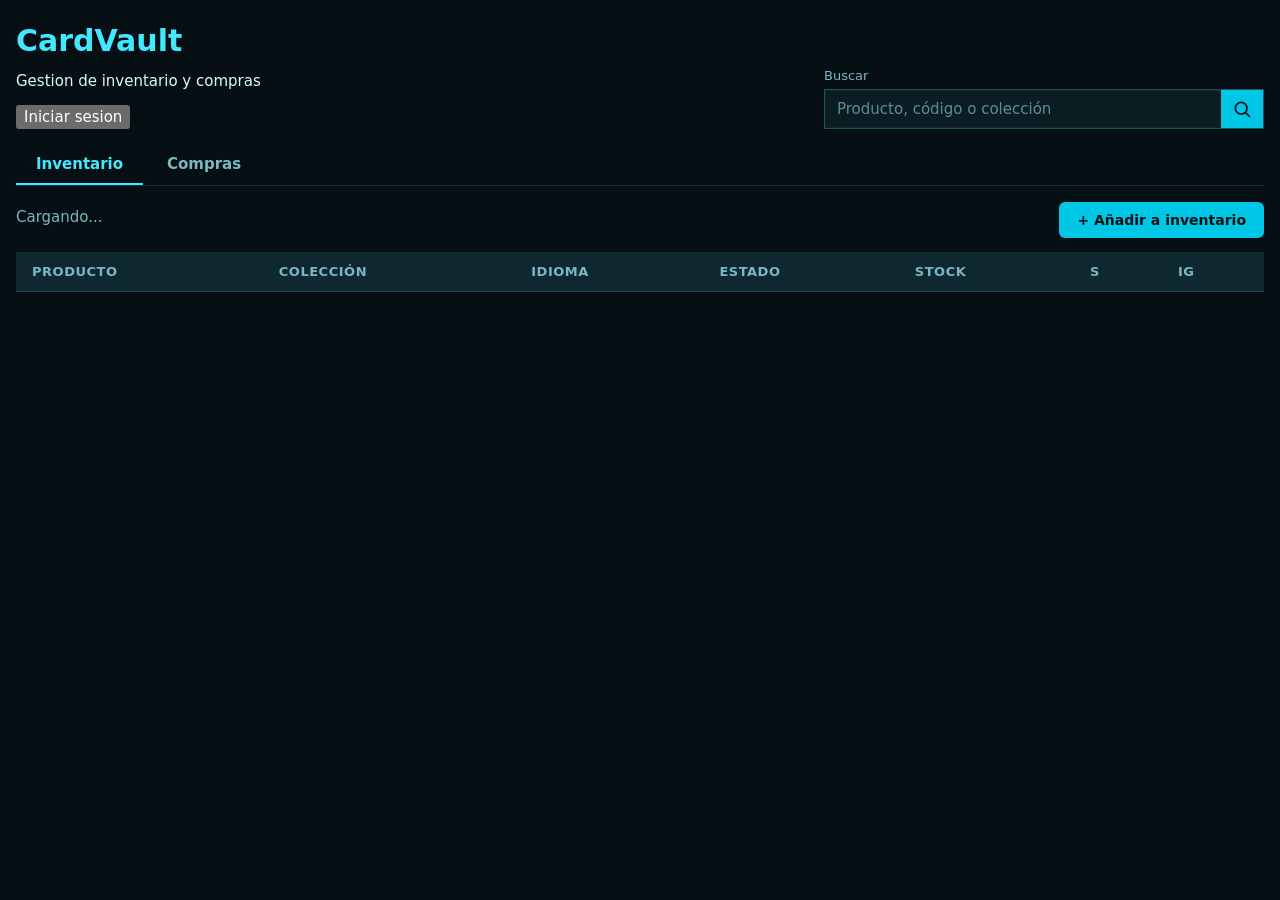
==== inventory/index.html @ c04636fd "Partiendo del proyecto anterior" ====
<!doctype html>
<html lang="es">
<head>
    <meta charset="utf-8">
    <meta name="viewport" content="width=device-width, initial-scale=1">
    <title>CardVault - Inventario</title>
    <link rel="stylesheet" href="../static/css/inventory.css">
</head>
<body>
    <main class="app-shell">
        <header class="topbar">
            <div>
                <h1>CardVault</h1>
                <p id="resultSummary">Gestion de inventario y compras</p>
                <div id="authPanel"></div>
            </div>
            <form class="search" id="searchForm">
                <label for="searchInput">Buscar</label>
                <div class="search-row">
                    <input id="searchInput" name="q" type="search" autocomplete="off" placeholder="Producto, código o colección">
                    <button type="submit" aria-label="Buscar">
                        <svg viewBox="0 0 24 24" aria-hidden="true">
                            <path d="m21 21-4.3-4.3"/>
                            <circle cx="11" cy="11" r="7"/>
                        </svg>
                    </button>
                </div>
            </form>
        </header>

        <nav class="tabs" id="mainTabs">
            <button class="tab active" data-tab="inventory">Inventario</button>
            <button class="tab" data-tab="purchases">Compras</button>
        </nav>

        <!-- Inventory tab -->
        <section class="tab-content active" id="tabInventory">
            <div class="toolbar">
                <div class="density-note">
                    <span id="invSummary">Cargando...</span>
                </div>
                <div>
                    <button id="addInventoryBtn" class="btn-primary">+ Añadir a inventario</button>
                </div>
            </div>
            <div class="table-wrap">
                <table>
                    <thead>
                        <tr>
                            <th>Producto</th>
                            <th>Colección</th>
                            <th>Idioma</th>
                            <th>Estado</th>
                            <th>Stock</th>
                            <th title="Sellado">S</th>
                            <th title="Publicado Instagram">IG</th>
                        </tr>
                    </thead>
                    <tbody id="inventoryBody"></tbody>
                </table>
                <div class="empty-state" id="invEmpty" hidden>No hay productos en inventario.</div>
            </div>
            <div class="load-sentinel" id="invSentinel"></div>
        </section>

        <!-- Purchases tab -->
        <section class="tab-content" id="tabPurchases">
            <div class="toolbar">
                <div class="density-note">
                    <span id="purSummary">Cargando...</span>
                </div>
                <div>
                    <button id="addPurchaseBtn" class="btn-primary">+ Nueva compra</button>
                </div>
            </div>
            <div class="table-wrap">
                <table>
                    <thead>
                        <tr>
                            <th>Fecha</th>
                            <th>Tienda</th>
                            <th>Total</th>
                            <th>Gastos envio</th>
                            <th>Moneda</th>
                            <th>Items</th>
                        </tr>
                    </thead>
                    <tbody id="purchasesBody"></tbody>
                </table>
                <div class="empty-state" id="purEmpty" hidden>No hay compras.</div>
            </div>
            <div class="load-sentinel" id="purSentinel"></div>
        </section>

        <!-- Purchase modal -->
        <div id="purchaseModal" class="modal" hidden>
            <div class="modal-backdrop" id="purBackdrop"></div>
            <div class="modal-body" role="dialog" aria-modal="true">
                <h2 id="purModalTitle">Nueva compra</h2>
                <form id="purchaseForm">
                    <input type="hidden" id="modalPurchaseId">
                    <div class="form-row">
                        <div class="field" style="flex:1">
                            <label for="purDate">Fecha</label>
                            <input id="purDate" type="date" required>
                        </div>
                        <div class="field" style="flex:2">
                            <label for="purEntity">Tienda / entidad</label>
                            <select id="purEntity" required>
                                <option value="">Seleccionar...</option>
                            </select>
                        </div>
                    </div>
                    <div class="form-row">
                        <div class="field" style="flex:1">
                            <label for="purTotal">Total</label>
                            <input id="purTotal" type="number" step="0.01" min="0" placeholder="0.00">
                        </div>
                        <div class="field" style="flex:1">
                            <label for="purShipping">Gastos envio</label>
                            <input id="purShipping" type="number" step="0.01" min="0" placeholder="0.00">
                        </div>
                        <div class="field" style="flex:0 0 auto; min-width:100px">
                            <label for="purCurrency">Moneda</label>
                            <select id="purCurrency">
                                <option value="EUR">EUR</option>
                                <option value="USD">USD</option>
                                <option value="GBP">GBP</option>
                                <option value="JPY">JPY</option>
                            </select>
                        </div>
                    </div>
                    <div class="field">
                        <label for="purRef">Referencia externa</label>
                        <input id="purRef" type="text" placeholder="Nº de pedido, factura...">
                    </div>
                    <div class="field">
                        <label for="purNotes">Notas</label>
                        <input id="purNotes" type="text" placeholder="Observaciones">
                    </div>

                    <h3>Items de la compra</h3>
                    <div class="items-table-wrap">
                        <table id="purchaseItemsTable">
                            <thead>
                                <tr>
                                    <th style="width:55%">Producto</th>
                                    <th style="width:12%">Cantidad</th>
                                    <th style="width:15%">Precio ud.</th>
                                    <th style="width:15%">Total</th>
                                    <th style="width:3%"></th>
                                </tr>
                            </thead>
                            <tbody id="purchaseItemsBody">
                                <tr class="empty-row"><td colspan="5" class="empty-state">Sin items</td></tr>
                            </tbody>
                        </table>
                    </div>
                    <div style="margin-bottom:12px">
                        <button type="button" id="addItemBtn" class="btn-secondary">+ Añadir item</button>
                    </div>

                    <div class="actions">
                        <button type="submit">Guardar compra</button>
                        <button type="button" id="purCancel">Cancelar</button>
                    </div>
                </form>
            </div>
        </div>

        <!-- Inventory entry modal -->
        <div id="entryModal" class="modal" hidden>
            <div class="modal-backdrop" id="entryBackdrop"></div>
            <div class="modal-body" role="dialog" aria-modal="true" style="width:min(520px,calc(100%-40px))">
                <h2 id="entryTitle">Editar inventario</h2>
                <form id="entryForm">
                    <input type="hidden" id="modalInventoryId">
                    <div class="field">
                        <label>Producto</label>
                        <div id="entryProductDisplay" style="padding:8px 10px; border:1px solid var(--border); border-radius:4px; color:var(--text);"></div>
                    </div>
                    <div class="field">
                        <label>Colección</label>
                        <div id="entryCollectionDisplay" style="padding:8px 10px; border:1px solid var(--border); border-radius:4px; color:var(--text);"></div>
                    </div>
                    <div class="form-row">
                        <div class="field" style="flex:1">
                            <label for="entryQuantity">Cantidad</label>
                            <input id="entryQuantity" type="number" min="1" step="1" value="1">
                        </div>
                        <div class="field" style="flex:1">
                            <label for="entryLang">Idioma</label>
                            <select id="entryLang">
                                <option value="">(sin idioma)</option>
                            </select>
                        </div>
                    </div>
                    <div class="form-row">
                        <div class="field" style="flex:1">
                            <label for="entryCondition">Estado</label>
                            <select id="entryCondition">
                                <option value="">(sin estado)</option>
                            </select>
                        </div>
                        <div class="field" style="flex:1">
                            <label>Compra</label>
                            <div id="entryPurchaseDisplay" style="padding:8px 10px; border:1px solid var(--border); border-radius:4px; color:var(--muted); font-size:14px;"></div>
                        </div>
                    </div>
                    <div class="form-row">
                        <div class="field" style="flex:1">
                            <label class="checkbox-label">
                                <input id="entrySealed" type="checkbox">
                                Sellado
                            </label>
                        </div>
                        <div class="field" style="flex:1">
                            <label class="checkbox-label">
                                <input id="entryInstagram" type="checkbox">
                                Publicado Instagram
                            </label>
                        </div>
                    </div>
                    <div class="field">
                        <label for="entryNote">Notas</label>
                        <input id="entryNote" type="text" placeholder="Notas internas">
                    </div>
                    <div class="actions">
                        <button type="submit">Guardar</button>
                        <button type="button" id="entryCancel">Cancelar</button>
                    </div>
                </form>
            </div>
        </div>
    </main>

        <!-- Add inventory modal -->
        <div id="addInvModal" class="modal" hidden>
            <div class="modal-backdrop" id="addInvBackdrop"></div>
            <div class="modal-body" role="dialog" aria-modal="true" style="width:min(520px,calc(100%-40px))">
                <h2>Nuevo inventario</h2>
                <form id="addInvForm">
                    <div class="field">
                        <label for="addInvProduct">Producto</label>
                        <input id="addInvProduct" type="text" placeholder="Buscar producto..." autocomplete="off" required>
                        <div id="addInvSuggestions" class="suggestions" style="display:none"></div>
                    </div>
                    <div class="field">
                        <label for="addInvQty">Cantidad</label>
                        <input id="addInvQty" type="number" min="1" step="1" value="1">
                    </div>
                    <div class="form-row">
                        <div class="field" style="flex:1">
                            <label for="addInvLang">Idioma</label>
                            <select id="addInvLang">
                                <option value="">(sin idioma)</option>
                            </select>
                        </div>
                        <div class="field" style="flex:1">
                            <label for="addInvCondition">Estado</label>
                            <select id="addInvCondition">
                                <option value="">(sin estado)</option>
                            </select>
                        </div>
                    </div>
                    <div class="form-row">
                        <div class="field" style="flex:1">
                            <label class="checkbox-label">
                                <input id="addInvSealed" type="checkbox">
                                Sellado
                            </label>
                        </div>
                        <div class="field" style="flex:1">
                            <label class="checkbox-label">
                                <input id="addInvInstagram" type="checkbox">
                                Publicado Instagram
                            </label>
                        </div>
                    </div>
                    <div class="field">
                        <label for="addInvPurchase">Compra de referencia</label>
                        <input id="addInvPurchase" type="text" placeholder="Buscar por fecha..." autocomplete="off">
                        <div id="addInvPurchaseSuggestions" class="suggestions" style="display:none"></div>
                    </div>
                    <div class="field">
                        <label for="addInvNotes">Notas</label>
                        <input id="addInvNotes" type="text" placeholder="Notas internas">
                    </div>
                    <div class="actions">
                        <button type="submit">Guardar</button>
                        <button type="button" id="addInvCancel">Cancelar</button>
                    </div>
                </form>
            </div>
        </div>

        <!-- Login modal -->
    <div id="loginModal" class="modal" hidden>
        <div class="modal-backdrop" id="loginBackdrop"></div>
        <div class="modal-body" role="dialog" aria-modal="true">
            <h2>Iniciar sesion</h2>
            <form id="loginForm">
                <div class="field">
                    <label for="loginUsername">Usuario o email</label>
                    <input id="loginUsername" name="username" type="text" autocomplete="username">
                </div>
                <div class="field">
                    <label for="loginPassword">Contrasena</label>
                    <input id="loginPassword" name="password" type="password" autocomplete="current-password">
                </div>
                <div class="actions">
                    <button type="submit">Entrar</button>
                    <button type="button" id="loginCancel">Cancelar</button>
                </div>
            </form>
        </div>
    </div>

    <script src="../static/js/inventory.js"></script>
</body>
</html>
---- static/css/inventory.css ----
:root {
    color-scheme: dark;
    --bg: #061014;
    --surface: #0b1c22;
    --surface-soft: #0f2830;
    --surface-strong: #12343c;
    --border: #1e5260;
    --border-soft: rgba(70, 211, 230, 0.18);
    --text: #d7fbff;
    --muted: #7ab7c4;
    --cyan: #42e8ff;
    --cyan-strong: #00c7e6;
    --cyan-soft: rgba(66, 232, 255, 0.12);
    --green: #22c55e;
    --red: #ef4444;
    --shadow: 0 18px 46px rgba(0, 0, 0, 0.36);
}

* {
    box-sizing: border-box;
}

body {
    margin: 0;
    min-height: 100vh;
    background: var(--bg);
    color: var(--text);
    font-family: Inter, ui-sans-serif, system-ui, -apple-system, BlinkMacSystemFont, "Segoe UI", sans-serif;
    font-size: 15px;
}

button, input, select {
    font: inherit;
}

.app-shell {
    width: min(1400px, calc(100% - 32px));
    margin: 0 auto;
    padding: 24px 0;
}

.topbar {
    display: grid;
    grid-template-columns: 1fr minmax(280px, 440px);
    gap: 20px;
    align-items: end;
    margin-bottom: 16px;
}

h1 {
    margin: 0;
    color: var(--cyan);
    font-size: 30px;
    line-height: 1.1;
    font-weight: 760;
}

.search label {
    display: block;
    margin-bottom: 6px;
    color: var(--muted);
    font-size: 13px;
}

.search-row {
    display: grid;
    grid-template-columns: 1fr 42px;
    border: 1px solid var(--border);
    background: var(--surface);
    box-shadow: inset 0 0 0 1px rgba(66, 232, 255, 0.05);
}

.search-row input {
    width: 100%;
    min-width: 0;
    border: 0;
    padding: 10px 12px;
    color: var(--text);
    background: transparent;
    outline: 0;
}

.search-row input::placeholder {
    color: #5b8d98;
}

.search-row button {
    display: inline-grid;
    place-items: center;
    border: 0;
    background: var(--cyan-strong);
    color: #021014;
    cursor: pointer;
}

.search-row button:hover {
    background: var(--cyan);
}

svg {
    width: 20px;
    height: 20px;
    fill: none;
    stroke: currentColor;
    stroke-width: 2;
    stroke-linecap: round;
    stroke-linejoin: round;
}

.toolbar {
    display: flex;
    justify-content: space-between;
    align-items: center;
    gap: 16px;
    margin-bottom: 14px;
}

.density-note {
    min-height: 24px;
    color: var(--muted);
}

.btn-primary {
    padding: 10px 18px;
    border: 0;
    border-radius: 6px;
    background: var(--cyan-strong);
    color: #021014;
    font-weight: 640;
    cursor: pointer;
    font-size: 14px;
}

.btn-primary:hover {
    background: var(--cyan);
}

.table-wrap {
    min-height: 200px;
    overflow-x: auto;
}

table {
    width: 100%;
    border-collapse: collapse;
    background: var(--surface);
}

th, td {
    padding: 12px 16px;
    text-align: left;
    border-bottom: 1px solid var(--border-soft);
}

th {
    color: var(--muted);
    font-weight: 640;
    font-size: 13px;
    text-transform: uppercase;
    letter-spacing: .04em;
    background: var(--surface-soft);
}

tr:hover td {
    background: var(--surface-soft);
}

.stock-positive {
    color: var(--green);
    font-weight: 640;
}

.stock-zero {
    color: var(--muted);
}

.stock-negative {
    color: var(--red);
    font-weight: 640;
}

.btn-icon {
    display: inline-flex;
    align-items: center;
    justify-content: center;
    width: 32px;
    height: 32px;
    border: 1px solid var(--border);
    border-radius: 6px;
    background: transparent;
    color: var(--cyan);
    cursor: pointer;
    transition: border-color .15s, background .15s;
}

.btn-icon:hover {
    border-color: var(--cyan);
    background: var(--cyan-soft);
}

.btn-icon svg {
    width: 16px;
    height: 16px;
}

.empty-state, .loading-state {
    padding: 36px 16px;
    border: 1px solid var(--border-soft);
    background: var(--surface);
    color: var(--muted);
    text-align: center;
}

.load-sentinel {
    height: 36px;
}

/* Tabs */
.tabs {
    display: flex;
    gap: 4px;
    margin-bottom: 16px;
    border-bottom: 1px solid var(--border-soft);
}

.tab {
    padding: 10px 20px;
    border: 0;
    border-bottom: 2px solid transparent;
    background: transparent;
    color: var(--muted);
    cursor: pointer;
    font-size: 15px;
    font-weight: 640;
    transition: color .15s, border-color .15s;
}

.tab:hover {
    color: var(--text);
}

.tab.active {
    color: var(--cyan);
    border-bottom-color: var(--cyan);
}

.tab-content {
    display: none;
}

.tab-content.active {
    display: block;
}

/* Form rows */
.form-row {
    display: flex;
    gap: 12px;
    margin-bottom: 0;
}

.form-row .field {
    margin-bottom: 10px;
}

/* Purchase items table */
.items-table-wrap {
    overflow-x: auto;
    margin-bottom: 8px;
}

#purchaseItemsTable th,
#purchaseItemsTable td {
    padding: 8px 10px;
    font-size: 14px;
}

#purchaseItemsTable td input,
#purchaseItemsTable td select {
    width: 100%;
    padding: 6px 8px;
    border: 1px solid var(--border);
    background: transparent;
    color: var(--text);
    border-radius: 4px;
    font-size: 14px;
}

#purchaseItemsTable td input[type="number"] {
    -moz-appearance: textfield;
}

.item-total {
    color: var(--cyan);
    font-weight: 640;
}

.btn-secondary {
    padding: 8px 14px;
    border: 1px solid var(--border);
    border-radius: 6px;
    background: transparent;
    color: var(--cyan);
    cursor: pointer;
    font-size: 14px;
}

.btn-secondary:hover {
    border-color: var(--cyan);
    background: var(--cyan-soft);
}

.btn-danger {
    padding: 6px 10px;
    border: 0;
    border-radius: 4px;
    background: transparent;
    color: var(--red);
    cursor: pointer;
    font-size: 13px;
}

.btn-danger:hover {
    background: rgba(239, 68, 68, .12);
}

.empty-row td {
    padding: 0;
}

/* Product suggestions */
.suggestions {
    background: var(--surface-strong);
    border: 1px solid var(--border);
    border-radius: 4px;
    box-shadow: var(--shadow);
    max-height: 240px;
    overflow-y: auto;
}

.suggestion-item {
    padding: 8px 12px;
    cursor: pointer;
    font-size: 14px;
    color: var(--text);
}

.suggestion-item:hover {
    background: var(--cyan-soft);
    color: var(--cyan);
}

/* Modal */
.modal {
    position: fixed;
    inset: 0;
    display: grid;
    place-items: center;
    z-index: 1200;
}

.modal[hidden] {
    display: none;
}

.modal-backdrop {
    position: absolute;
    inset: 0;
    background: rgba(0, 0, 0, 0.55);
}

.modal-body {
    position: relative;
    background: var(--surface-strong);
    border: 1px solid var(--border);
    padding: 18px;
    width: min(1200px, calc(100% - 40px));
    box-shadow: var(--shadow);
    z-index: 1210;
}

.modal-body h2 {
    margin: 0 0 12px 0;
    color: var(--cyan);
}

.modal-body .field {
    margin-bottom: 10px;
}

.modal-body label {
    display: block;
    color: var(--muted);
    margin-bottom: 6px;
}

.modal-body input[type="date"],
.modal-body input[type="number"],
.modal-body input[type="text"],
.modal-body input[type="password"],
.modal-body select {
    width: 100%;
    padding: 8px 10px;
    border: 1px solid var(--border);
    background: transparent;
    color: var(--text);
    border-radius: 4px;
}

.modal-body select {
    background: var(--surface);
}

.modal-body .actions {
    display: flex;
    gap: 8px;
    justify-content: flex-end;
    margin-top: 8px;
}

.modal-body button {
    padding: 8px 12px;
    border: 0;
    cursor: pointer;
    border-radius: 4px;
}

.modal-body button[type="submit"] {
    background: var(--cyan-strong);
    color: #021014;
}

.modal-body button[type="submit"]:hover {
    background: var(--cyan);
}

.modal-body button#modalCancel {
    background: transparent;
    border: 1px solid var(--border);
    color: var(--text);
}

.product-name-sub {
    font-size: 13px;
    color: var(--muted);
}

.product-name-view {
    display: block;
    color: var(--text);
    font-size: 14px;
    padding-top: 4px;
}

.modal-body .checkbox-label {
    display: flex;
    align-items: center;
    gap: 8px;
    cursor: pointer;
    color: var(--text);
}

.modal-body .checkbox-label input[type="checkbox"] {
    width: 18px;
    height: 18px;
    accent-color: var(--cyan-strong);
    cursor: pointer;
}

@media (max-width: 820px) {
    .topbar {
        grid-template-columns: 1fr;
        align-items: stretch;
    }
}
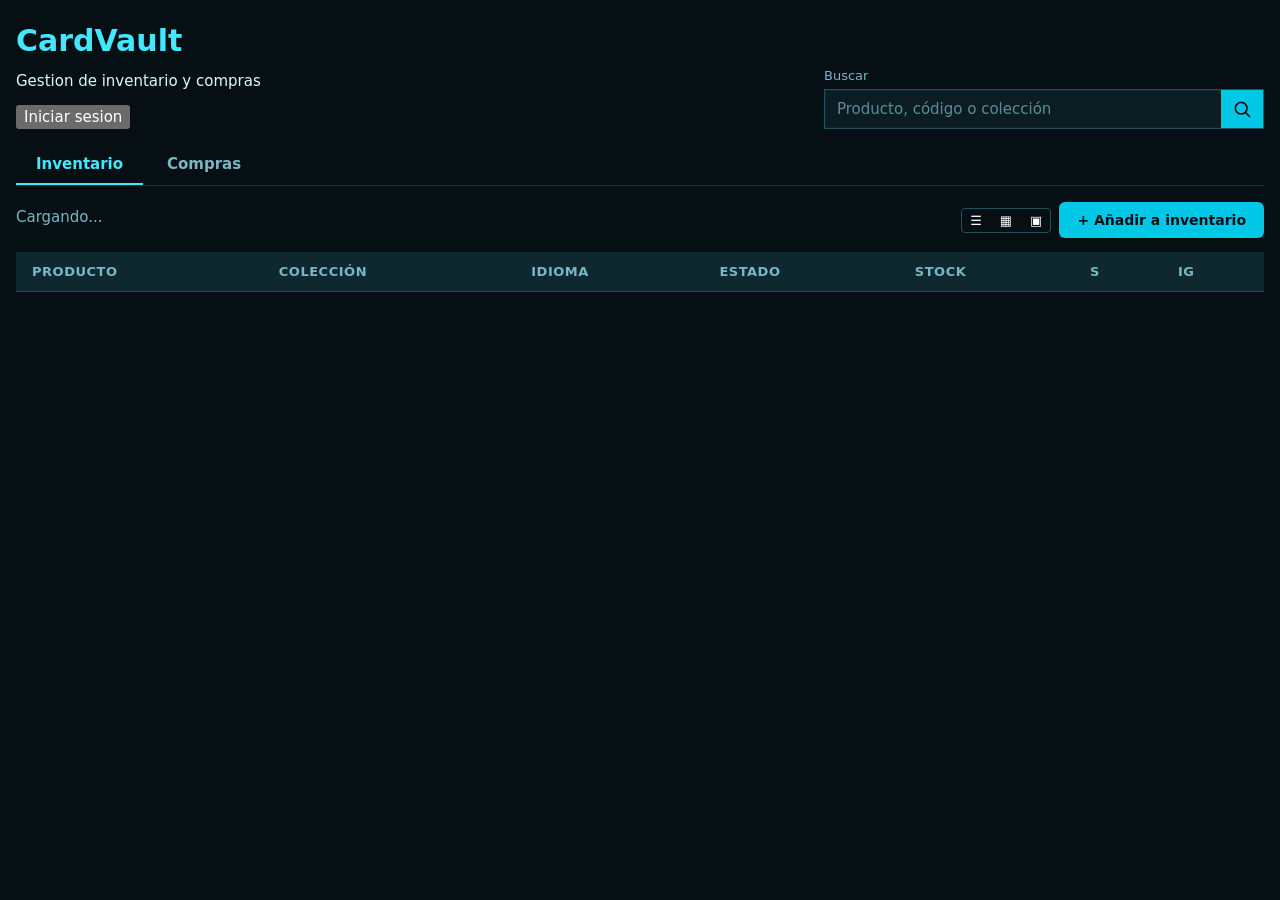
==== commit b218286d: "ajustes ficheros inventario" ====
--- a/inventory/index.html
+++ b/inventory/index.html
@@ -39,14 +39,24 @@
                 <div class="density-note">
                     <span id="invSummary">Cargando...</span>
                 </div>
-                <div>
+                <div style="display:flex;gap:8px;align-items:center">
+                    <label id="showAllLabel" style="display:none;font-size:13px;cursor:pointer">
+                        <input type="checkbox" id="showAllInv"> Ver todos
+                    </label>
+                    <div class="view-toggle" style="display:flex;gap:2px;border:1px solid var(--border);border-radius:4px;overflow:hidden">
+                        <button type="button" class="view-btn active" data-view="list" title="Vista lista" style="padding:4px 8px;border:none;background:var(--card-bg);cursor:pointer;font-size:13px">☰</button>
+                        <button type="button" class="view-btn" data-view="cards-sm" title="Vista tarjetas pequeñas" style="padding:4px 8px;border:none;background:transparent;cursor:pointer;font-size:13px">▦</button>
+                        <button type="button" class="view-btn" data-view="cards-lg" title="Vista tarjetas grandes" style="padding:4px 8px;border:none;background:transparent;cursor:pointer;font-size:13px">▣</button>
+                    </div>
                     <button id="addInventoryBtn" class="btn-primary">+ Añadir a inventario</button>
                 </div>
             </div>
-            <div class="table-wrap">
+            <div class="table-wrap" id="invTableView">
                 <table>
                     <thead>
                         <tr>
+                            <th class="inv-img-header">Prod</th>
+                            <th class="inv-img-header">Inv</th>
                             <th>Producto</th>
                             <th>Colección</th>
                             <th>Idioma</th>
@@ -157,9 +167,14 @@
                         </table>
                     </div>
                     <div style="margin-bottom:12px">
-                        <button type="button" id="addItemBtn" class="btn-secondary">+ Añadir item</button>
-                    </div>
-
+                        <button type="button" id="addItemBtn" class="btn-secondary">+ A&ntilde;adir item</button>
+                    </div>
+                    <h3>Fotos</h3>
+                    <div class="field">
+                        <div id="purPhotos" class="file-grid"></div>
+                        <input type="file" id="purPhotoInput" accept="image/*" hidden>
+                        <button type="button" id="purUploadBtn" class="btn-secondary">+ Subir foto</button>
+                    </div>
                     <div class="actions">
                         <button type="submit">Guardar compra</button>
                         <button type="button" id="purCancel">Cancelar</button>
@@ -177,11 +192,11 @@
                     <input type="hidden" id="modalInventoryId">
                     <div class="field">
                         <label>Producto</label>
-                        <div id="entryProductDisplay" style="padding:8px 10px; border:1px solid var(--border); border-radius:4px; color:var(--text);"></div>
+                        <div id="entryProductDisplay" class="readonly-field"></div>
                     </div>
                     <div class="field">
                         <label>Colección</label>
-                        <div id="entryCollectionDisplay" style="padding:8px 10px; border:1px solid var(--border); border-radius:4px; color:var(--text);"></div>
+                        <div id="entryCollectionDisplay" class="readonly-field"></div>
                     </div>
                     <div class="form-row">
                         <div class="field" style="flex:1">
@@ -203,8 +218,11 @@
                             </select>
                         </div>
                         <div class="field" style="flex:1">
-                            <label>Compra</label>
-                            <div id="entryPurchaseDisplay" style="padding:8px 10px; border:1px solid var(--border); border-radius:4px; color:var(--muted); font-size:14px;"></div>
+                            <label for="entryPurchase">Compra</label>
+                            <div style="position:relative">
+                                <input id="entryPurchase" type="text" placeholder="Buscar compra..." autocomplete="off" style="width:100%;box-sizing:border-box">
+                                <div id="entryPurchaseSuggestions" class="suggestions" style="display:none;position:absolute;top:100%;left:0;right:0;z-index:9999;background:var(--card-bg,#fff);border:1px solid var(--border,#ccc);max-height:200px;overflow-y:auto"></div>
+                            </div>
                         </div>
                     </div>
                     <div class="form-row">
@@ -224,6 +242,12 @@
                     <div class="field">
                         <label for="entryNote">Notas</label>
                         <input id="entryNote" type="text" placeholder="Notas internas">
+                    </div>
+                    <div class="field">
+                        <label>Fotos</label>
+                        <div id="entryPhotos" class="file-grid"></div>
+                        <input type="file" id="entryPhotoInput" accept="image/*" hidden>
+                        <button type="button" id="entryUploadBtn" class="btn-secondary">+ Subir foto</button>
                     </div>
                     <div class="actions">
                         <button type="submit">Guardar</button>
--- a/static/css/inventory.css
+++ b/static/css/inventory.css
@@ -467,9 +467,68 @@
     cursor: pointer;
 }
 
+.readonly-field {
+    padding: 6px 0;
+    color: var(--text);
+    font-size: 14px;
+    line-height: 1.4;
+    min-height: 20px;
+}
+
 @media (max-width: 820px) {
     .topbar {
         grid-template-columns: 1fr;
         align-items: stretch;
     }
 }
+
+.hidden { display: none !important; }
+
+.inv-img-header,
+.inv-img-cell {
+    display: none;
+}
+
+.view-cards-sm .inv-img-header,
+.view-cards-sm .inv-img-cell,
+.view-cards-lg .inv-img-header,
+.view-cards-lg .inv-img-cell {
+    display: table-cell;
+}
+
+.view-cards-sm .inv-img-cell {
+    width: 1%;
+    padding: 4px;
+    vertical-align: middle;
+}
+
+.view-cards-lg .inv-img-cell {
+    width: 1%;
+    padding: 4px;
+    vertical-align: middle;
+}
+
+.inv-img-thumb {
+    display: flex;
+    align-items: center;
+    justify-content: center;
+    overflow: hidden;
+    background: #07151a;
+    border: 1px solid var(--border-soft);
+    border-radius: 4px;
+}
+
+.view-cards-sm .inv-img-thumb {
+    height: 100px;
+}
+
+.view-cards-lg .inv-img-thumb {
+    height: 500px;
+}
+
+.inv-img-thumb img {
+    height: 100%;
+    width: auto;
+    object-fit: contain;
+    display: block;
+}
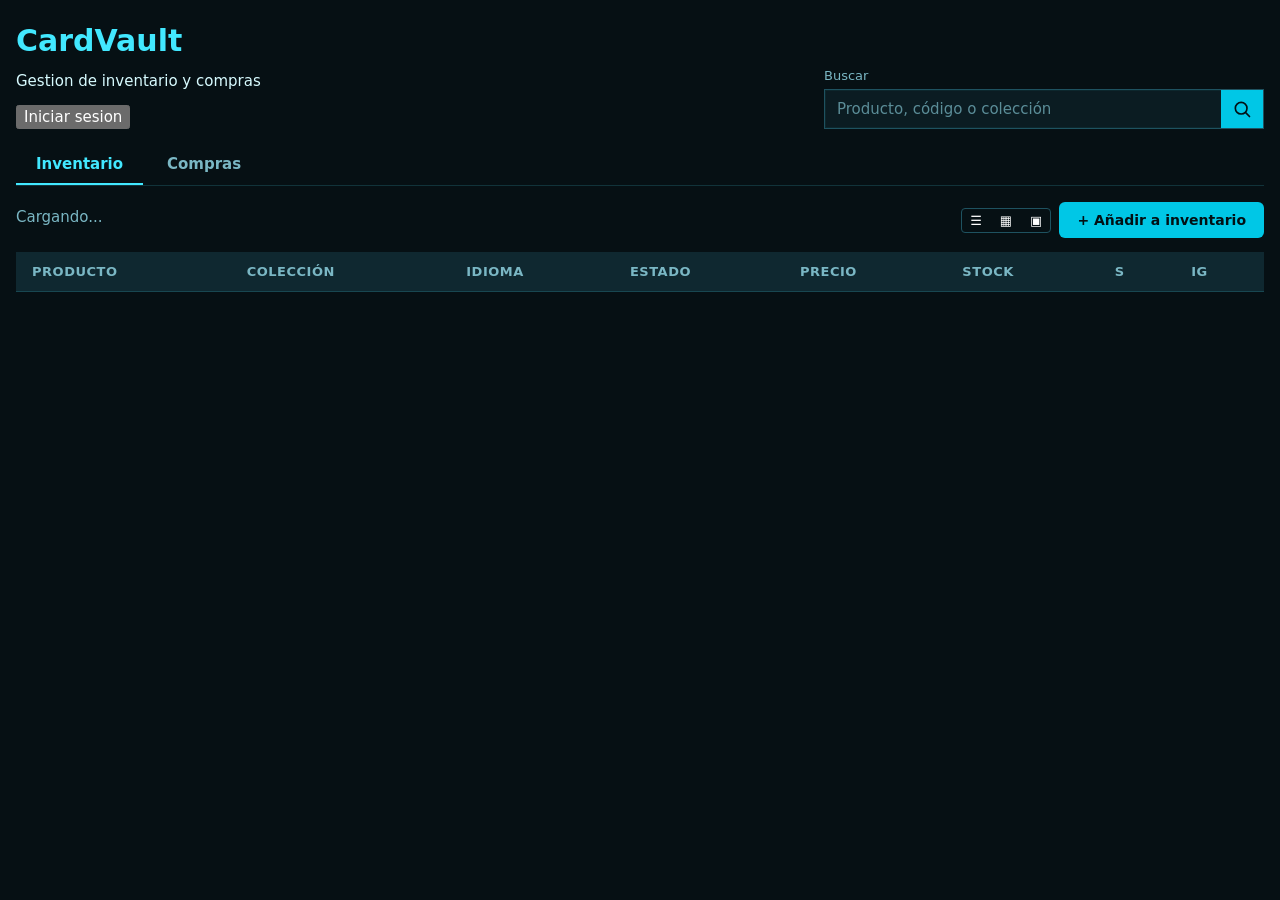
==== commit 26e7402f: "ajustes" ====
--- a/inventory/index.html
+++ b/inventory/index.html
@@ -61,6 +61,7 @@
                             <th>Colección</th>
                             <th>Idioma</th>
                             <th>Estado</th>
+                            <th>Precio</th>
                             <th>Stock</th>
                             <th title="Sellado">S</th>
                             <th title="Publicado Instagram">IG</th>
@@ -191,13 +192,14 @@
                 <form id="entryForm">
                     <input type="hidden" id="modalInventoryId">
                     <div class="field">
+                        <label>Colección</label>
+                        <div id="entryCollectionDisplay" class="readonly-field"></div>
+                    </div>
+                    <div class="field">
                         <label>Producto</label>
                         <div id="entryProductDisplay" class="readonly-field"></div>
                     </div>
-                    <div class="field">
-                        <label>Colección</label>
-                        <div id="entryCollectionDisplay" class="readonly-field"></div>
-                    </div>
+                    <div id="entryGoogleSearch" class="detail-actions"></div>
                     <div class="form-row">
                         <div class="field" style="flex:1">
                             <label for="entryQuantity">Cantidad</label>
@@ -220,28 +222,38 @@
                         <div class="field" style="flex:1">
                             <label for="entryPurchase">Compra</label>
                             <div style="position:relative">
-                                <input id="entryPurchase" type="text" placeholder="Buscar compra..." autocomplete="off" style="width:100%;box-sizing:border-box">
-                                <div id="entryPurchaseSuggestions" class="suggestions" style="display:none;position:absolute;top:100%;left:0;right:0;z-index:9999;background:var(--card-bg,#fff);border:1px solid var(--border,#ccc);max-height:200px;overflow-y:auto"></div>
-                            </div>
-                        </div>
-                    </div>
-                    <div class="form-row">
-                        <div class="field" style="flex:1">
-                            <label class="checkbox-label">
-                                <input id="entrySealed" type="checkbox">
-                                Sellado
-                            </label>
-                        </div>
-                        <div class="field" style="flex:1">
-                            <label class="checkbox-label">
-                                <input id="entryInstagram" type="checkbox">
-                                Publicado Instagram
-                            </label>
-                        </div>
-                    </div>
+                            <input id="entryPurchase" type="text" placeholder="Buscar compra..." autocomplete="off" style="width:100%;box-sizing:border-box">
+                            <div id="entryPurchaseSuggestions" class="suggestions" style="display:none"></div>
+                        </div>
+                        <select id="entryPurchaseItem" style="display:none;width:100%;margin-top:6px;padding:4px 6px;border:1px solid var(--border);border-radius:4px;background:var(--surface);color:var(--text);font-size:13px">
+                            <option value="">(seleccionar item de la compra)</option>
+                        </select>
+                        <div id="entryPriceDisplay" style="display:none;margin-top:6px;font-size:13px;color:var(--muted)">
+                            Precio: <span id="entryPriceValue"></span>
+                        </div>
+                    </div>
+                </div>
+                <div class="form-row">
+                    <div class="field" style="flex:1">
+                        <label class="checkbox-label">
+                            <input id="entrySealed" type="checkbox">
+                            Sellado
+                        </label>
+                    </div>
+                    <div class="field" style="flex:1">
+                        <label class="checkbox-label">
+                            <input id="entryInstagram" type="checkbox">
+                            Publicado Instagram
+                        </label>
+                    </div>
+                </div>
                     <div class="field">
                         <label for="entryNote">Notas</label>
                         <input id="entryNote" type="text" placeholder="Notas internas">
+                    </div>
+                    <div class="field">
+                        <label>Trackers de precio</label>
+                        <div id="entryTrackers" class="files-list" style="font-size:13px"></div>
                     </div>
                     <div class="field">
                         <label>Fotos</label>
@@ -303,11 +315,17 @@
                     </div>
                     <div class="field">
                         <label for="addInvPurchase">Compra de referencia</label>
-                        <input id="addInvPurchase" type="text" placeholder="Buscar por fecha..." autocomplete="off">
-                        <div id="addInvPurchaseSuggestions" class="suggestions" style="display:none"></div>
-                    </div>
-                    <div class="field">
-                        <label for="addInvNotes">Notas</label>
+                    <input id="addInvPurchase" type="text" placeholder="Buscar por fecha..." autocomplete="off">
+                    <div id="addInvPurchaseSuggestions" class="suggestions" style="display:none"></div>
+                    <select id="addInvPurchaseItem" style="display:none;width:100%;margin-top:6px;padding:4px 6px;border:1px solid var(--border);border-radius:4px;background:var(--surface);color:var(--text);font-size:13px">
+                        <option value="">(seleccionar item de la compra)</option>
+                    </select>
+                    <div id="addInvPriceDisplay" style="display:none;margin-top:6px;font-size:13px;color:var(--muted)">
+                        Precio: <span id="addInvPriceValue"></span>
+                    </div>
+                </div>
+                <div class="field">
+                    <label for="addInvNotes">Notas</label>
                         <input id="addInvNotes" type="text" placeholder="Notas internas">
                     </div>
                     <div class="actions">
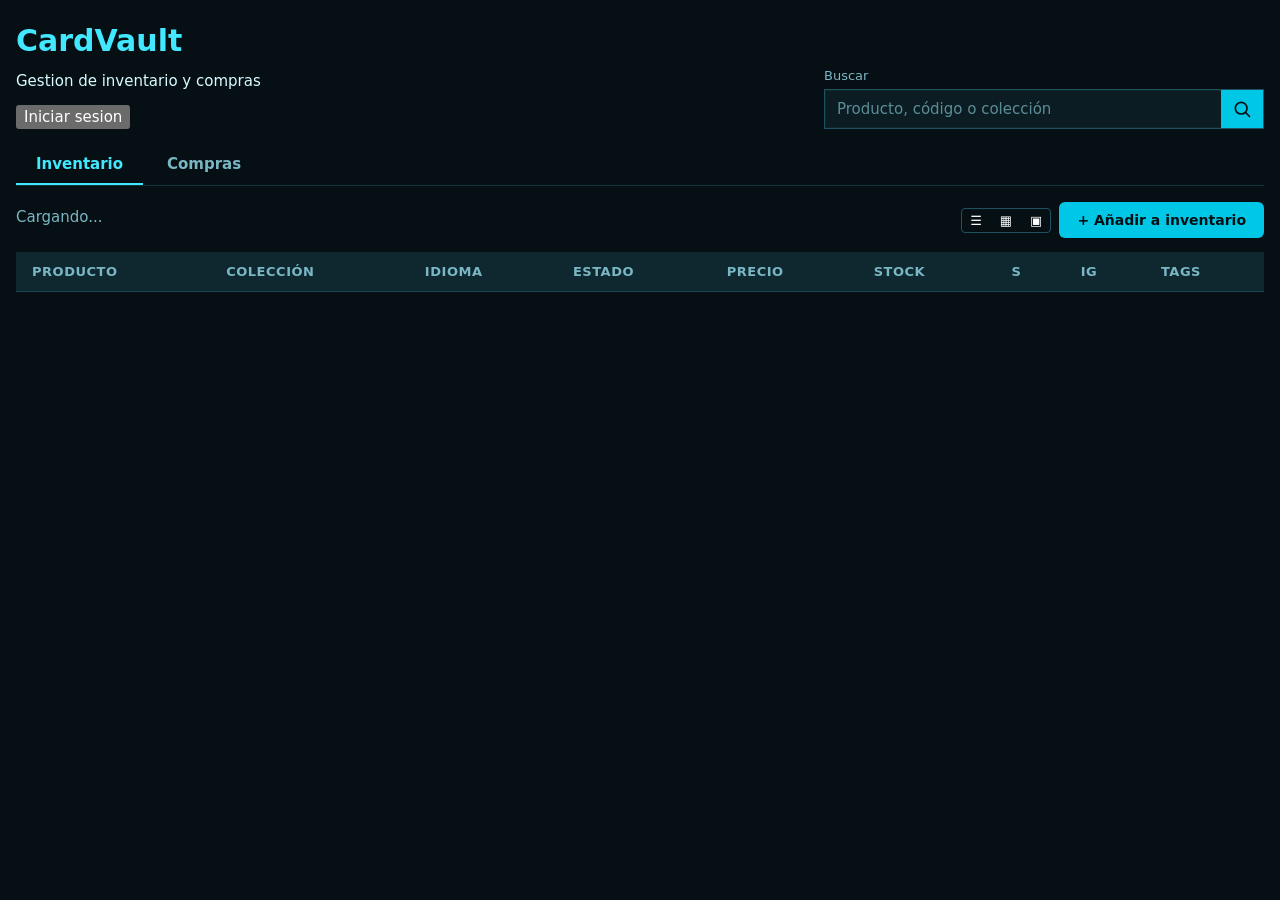
==== commit c097599a: "Varios cambios" ====
--- a/inventory/index.html
+++ b/inventory/index.html
@@ -65,6 +65,7 @@
                             <th>Stock</th>
                             <th title="Sellado">S</th>
                             <th title="Publicado Instagram">IG</th>
+                            <th>Tags</th>
                         </tr>
                     </thead>
                     <tbody id="inventoryBody"></tbody>
@@ -165,6 +166,13 @@
                             <tbody id="purchaseItemsBody">
                                 <tr class="empty-row"><td colspan="5" class="empty-state">Sin items</td></tr>
                             </tbody>
+                            <tfoot id="purchaseItemsFoot" style="display:none">
+                                <tr>
+                                    <td colspan="3" style="text-align:right;font-weight:640;color:var(--cyan);padding:8px 10px">Total:</td>
+                                    <td id="purchaseTotalAmount" style="font-weight:760;color:var(--cyan);padding:8px 10px">0.00</td>
+                                    <td></td>
+                                </tr>
+                            </tfoot>
                         </table>
                     </div>
                     <div style="margin-bottom:12px">
@@ -254,6 +262,15 @@
                     <div class="field">
                         <label>Trackers de precio</label>
                         <div id="entryTrackers" class="files-list" style="font-size:13px"></div>
+                    </div>
+                    <div class="field">
+                        <label>Tags</label>
+                        <div id="entryTags" class="files-list" style="font-size:13px;display:flex;flex-wrap:wrap;gap:4px"></div>
+                        <div style="display:flex;gap:4px;margin-top:4px;width:100%">
+                            <input id="entryTagInput" type="text" placeholder="Buscar o crear tag...">
+                            <button type="button" id="entryTagAddBtn" class="btn-secondary" style="padding:4px 10px;flex-shrink:0">+</button>
+                        </div>
+                        <div id="entryTagSuggestions" class="suggestions" style="display:none"></div>
                     </div>
                     <div class="field">
                         <label>Fotos</label>
@@ -358,6 +375,7 @@
         </div>
     </div>
 
+    <script src="../static/js/api-config.js"></script>
     <script src="../static/js/inventory.js"></script>
 </body>
 </html>
